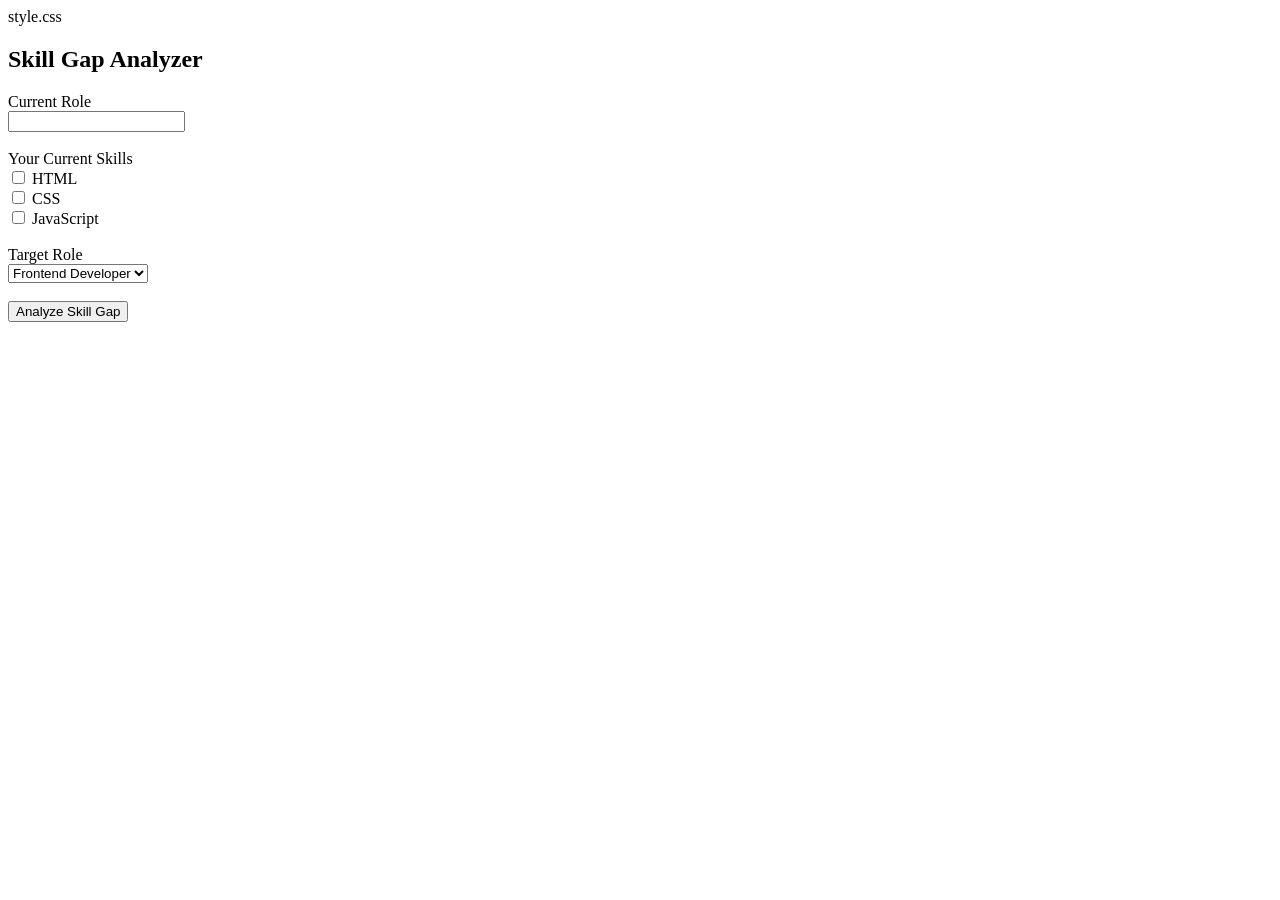
==== frontend/dashboard.html @ 1d35f802 "Create dashboard.html" ====
<!DOCTYPE html>
<html lang="en">
<head>
    <meta charset="UTF-8">
    <title>Dashboard - SkillBridge</title>
    style.css
</head>
<body>

    <div class="container">
        <h2>Skill Gap Analyzer</h2>

        <!-- Current Role -->
        <label>Current Role</label><br>
        <input type="text" id="currentRole"><br><br>

        <!-- Skills -->
        <label>Your Current Skills</label><br>
        <input type="checkbox" value="HTML"> HTML<br>
        <input type="checkbox" value="CSS"> CSS<br>
        <input type="checkbox" value="JavaScript"> JavaScript<br><br>

        <!-- Target Role -->
        <label>Target Role</label><br>
        <select id="targetRole">
            <option>Frontend Developer</option>
            <option>Backend Developer</option>
        </select>
        <br><br>

        <button>Analyze Skill Gap</button>

        <div id="result"></div>
    </div>

</body>
</html>
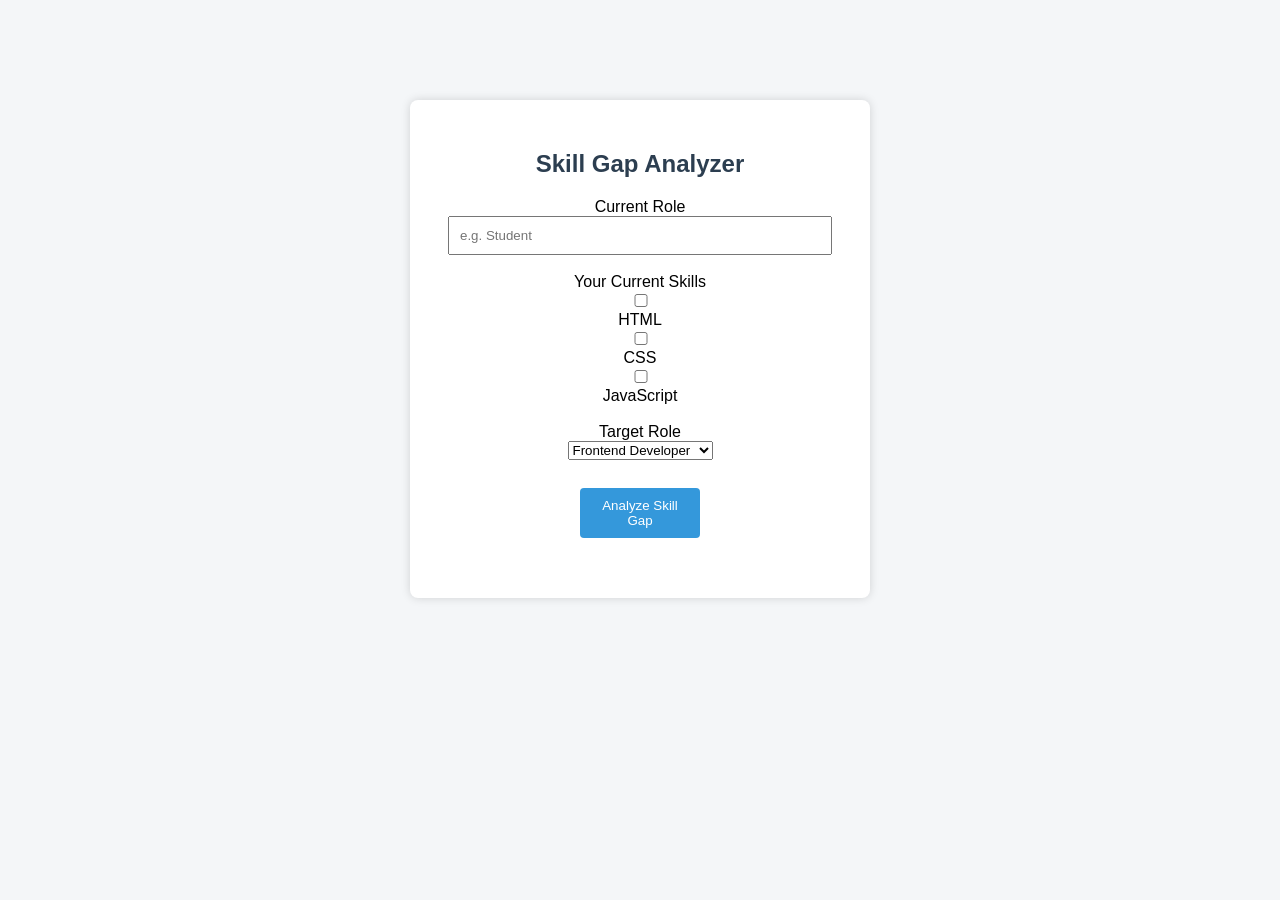
==== commit cc6c16dc: "Update dashboard.html" ====
--- a/frontend/dashboard.html
+++ b/frontend/dashboard.html
@@ -3,7 +3,7 @@
 <head>
     <meta charset="UTF-8">
     <title>Dashboard - SkillBridge</title>
-    style.css
+    <link rel="stylesheet" href="style.css">
 </head>
 <body>
 
@@ -12,9 +12,9 @@
 
         <!-- Current Role -->
         <label>Current Role</label><br>
-        <input type="text" id="currentRole"><br><br>
+        <input type="text" id="currentRole" placeholder="e.g. Student"><br><br>
 
-        <!-- Skills -->
+        <!-- Current Skills -->
         <label>Your Current Skills</label><br>
         <input type="checkbox" value="HTML"> HTML<br>
         <input type="checkbox" value="CSS"> CSS<br>
@@ -25,13 +25,19 @@
         <select id="targetRole">
             <option>Frontend Developer</option>
             <option>Backend Developer</option>
+            <option>Full Stack Developer</option>
         </select>
         <br><br>
 
-        <button>Analyze Skill Gap</button>
+        <!-- Analyze Button -->
+        <button onclick="analyzeSkills()">Analyze Skill Gap</button>
 
-        <div id="result"></div>
+        <!-- Result -->
+        <div id="result" style="margin-top:20px;"></div>
     </div>
+
+    <!-- JavaScript File -->
+    <script src="script.js"></script>
 
 </body>
 </html>
--- a/frontend/style.css
+++ b/frontend/style.css
@@ -0,0 +1,42 @@
+body {
+    font-family: Arial, sans-serif;
+    background-color: #f4f6f8;
+}
+
+.container {
+    width: 400px;
+    margin: 100px auto;
+    padding: 30px;
+    text-align: center;
+    background-color: white;
+    border-radius: 8px;
+    box-shadow: 0 0 10px rgba(0,0,0,0.15);
+}
+
+h1, h2 {
+    color: #2c3e50;
+}
+
+p {
+    color: #555;
+}
+
+input {
+    width: 90%;
+    padding: 10px;
+}
+
+button {
+    width: 120px;
+    padding: 10px;
+    margin: 10px;
+    border: none;
+    background-color: #3498db;
+    color: white;
+    cursor: pointer;
+    border-radius: 4px;
+}
+
+button:hover {
+    background-color: #2980b9;
+}
